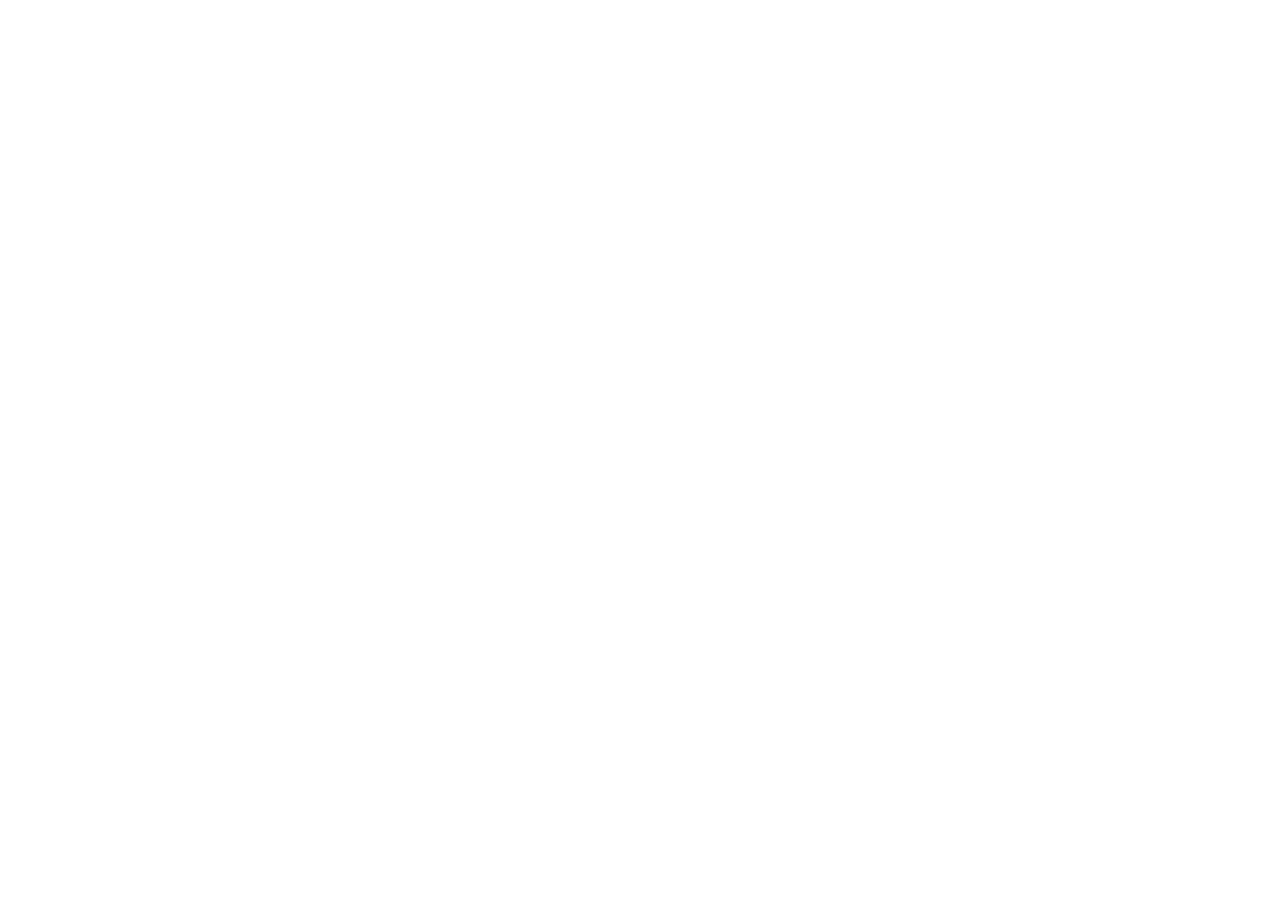
==== Flutter/hongkongschoolyellowpages/web/index.html @ 1e79318f "language change" ====
<!DOCTYPE html>
<html>
<head>
  <!--
    If you are serving your web app in a path other than the root, change the
    href value below to reflect the base path you are serving from.

    The path provided below has to start and end with a slash "/" in order for
    it to work correctly.

    For more details:
    * https://developer.mozilla.org/en-US/docs/Web/HTML/Element/base

    This is a placeholder for base href that will be replaced by the value of
    the `--base-href` argument provided to `flutter build`.
  -->
  <base href="$FLUTTER_BASE_HREF">

  <meta charset="UTF-8">
  <meta content="IE=Edge" http-equiv="X-UA-Compatible">
  <meta name="description" content="A new Flutter project.">

  <!-- iOS meta tags & icons -->
  <meta name="apple-mobile-web-app-capable" content="yes">
  <meta name="apple-mobile-web-app-status-bar-style" content="black">
  <meta name="apple-mobile-web-app-title" content="hongkongschoolyellowpages">
  <link rel="apple-touch-icon" href="icons/Icon-192.png">

  <!-- Favicon -->
  <link rel="icon" type="image/png" href="favicon.png"/>

  <title>hongkongschoolyellowpages</title>
  <link rel="manifest" href="manifest.json">
</head>
<body>
  <!-- This script installs service_worker.js to provide PWA functionality to
       application. For more information, see:
       https://developers.google.com/web/fundamentals/primers/service-workers -->
  <script>
    var serviceWorkerVersion = null;
    var scriptLoaded = false;
    function loadMainDartJs() {
      if (scriptLoaded) {
        return;
      }
      scriptLoaded = true;
      var scriptTag = document.createElement('script');
      scriptTag.src = 'main.dart.js';
      scriptTag.type = 'application/javascript';
      document.body.append(scriptTag);
    }

    if ('serviceWorker' in navigator) {
      // Service workers are supported. Use them.
      window.addEventListener('load', function () {
        // Wait for registration to finish before dropping the <script> tag.
        // Otherwise, the browser will load the script multiple times,
        // potentially different versions.
        var serviceWorkerUrl = 'flutter_service_worker.js?v=' + serviceWorkerVersion;
        navigator.serviceWorker.register(serviceWorkerUrl)
          .then((reg) => {
            function waitForActivation(serviceWorker) {
              serviceWorker.addEventListener('statechange', () => {
                if (serviceWorker.state == 'activated') {
                  console.log('Installed new service worker.');
                  loadMainDartJs();
                }
              });
            }
            if (!reg.active && (reg.installing || reg.waiting)) {
              // No active web worker and we have installed or are installing
              // one for the first time. Simply wait for it to activate.
              waitForActivation(reg.installing || reg.waiting);
            } else if (!reg.active.scriptURL.endsWith(serviceWorkerVersion)) {
              // When the app updates the serviceWorkerVersion changes, so we
              // need to ask the service worker to update.
              console.log('New service worker available.');
              reg.update();
              waitForActivation(reg.installing);
            } else {
              // Existing service worker is still good.
              console.log('Loading app from service worker.');
              loadMainDartJs();
            }
          });

        // If service worker doesn't succeed in a reasonable amount of time,
        // fallback to plaint <script> tag.
        setTimeout(() => {
          if (!scriptLoaded) {
            console.warn(
              'Failed to load app from service worker. Falling back to plain <script> tag.',
            );
            loadMainDartJs();
          }
        }, 4000);
      });
    } else {
      // Service workers not supported. Just drop the <script> tag.
      loadMainDartJs();
    }
  </script>
</body>
</html>
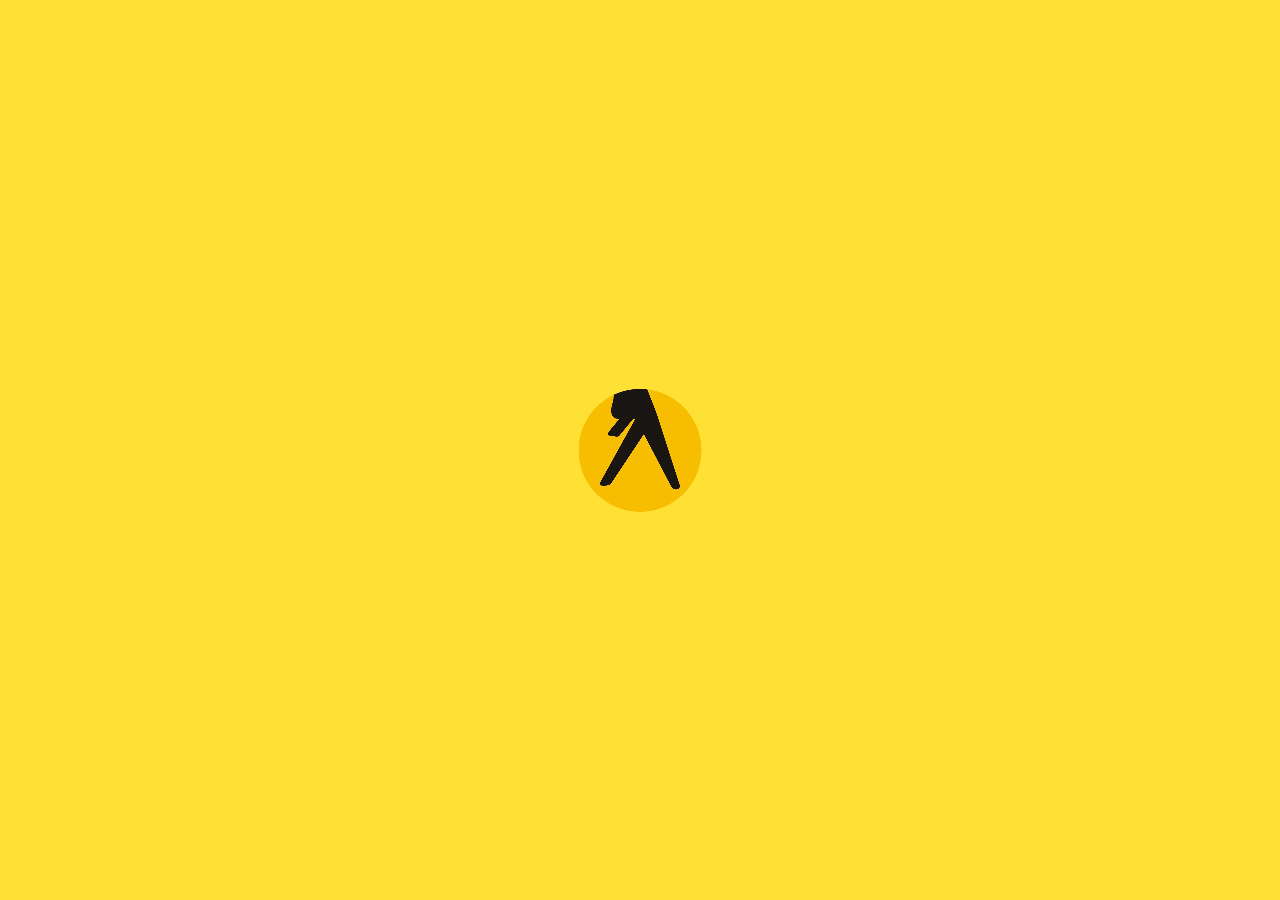
==== commit bbb0ea4d: "prepare for release" ====
--- a/Flutter/hongkongschoolyellowpages/web/index.html
+++ b/Flutter/hongkongschoolyellowpages/web/index.html
@@ -29,10 +29,16 @@
   <!-- Favicon -->
   <link rel="icon" type="image/png" href="favicon.png"/>
 
-  <title>hongkongschoolyellowpages</title>
+  <title>香港校網黃頁</title>
   <link rel="manifest" href="manifest.json">
+  <link rel="stylesheet" type="text/css" href="splash/style.css">
 </head>
 <body>
+  <picture id="splash">
+    <source srcset="splash/img/light-1x.png 1x, splash/img/light-2x.png 2x, splash/img/light-3x.png 3x, splash/img/light-4x.png 4x" media="(prefers-color-scheme: light) or (prefers-color-scheme: no-preference)">
+    <source srcset="splash/img/dark-1x.png 1x, splash/img/dark-2x.png 2x, splash/img/dark-3x.png 3x, splash/img/dark-4x.png 4x" media="(prefers-color-scheme: dark)">
+    <img class="center" aria-hidden="true" src="splash/img/light-1x.png" />
+  </picture>
   <!-- This script installs service_worker.js to provide PWA functionality to
        application. For more information, see:
        https://developers.google.com/web/fundamentals/primers/service-workers -->
@@ -101,4 +107,4 @@
     }
   </script>
 </body>
-</html>
+</html>--- a/Flutter/hongkongschoolyellowpages/web/splash/style.css
+++ b/Flutter/hongkongschoolyellowpages/web/splash/style.css
@@ -0,0 +1,43 @@
+body, html {
+  margin:0;
+  height:100%;
+  background: #ffe135;
+  
+  background-size: 100% 100%;
+}
+
+.center {
+  margin: 0;
+  position: absolute;
+  top: 50%;
+  left: 50%;
+  -ms-transform: translate(-50%, -50%);
+  transform: translate(-50%, -50%);
+}
+
+.contain {
+  display:block;
+  width:100%; height:100%;
+  object-fit: contain;
+}
+
+.stretch {
+  display:block;
+  width:100%; height:100%;
+}
+
+.cover {
+  display:block;
+  width:100%; height:100%;
+  object-fit: cover;
+}
+
+@media (prefers-color-scheme: dark) {
+  body {
+    margin:0;
+    height:100%;
+    background: #1a1a1a;
+    
+    background-size: 100% 100%;
+  }
+}
